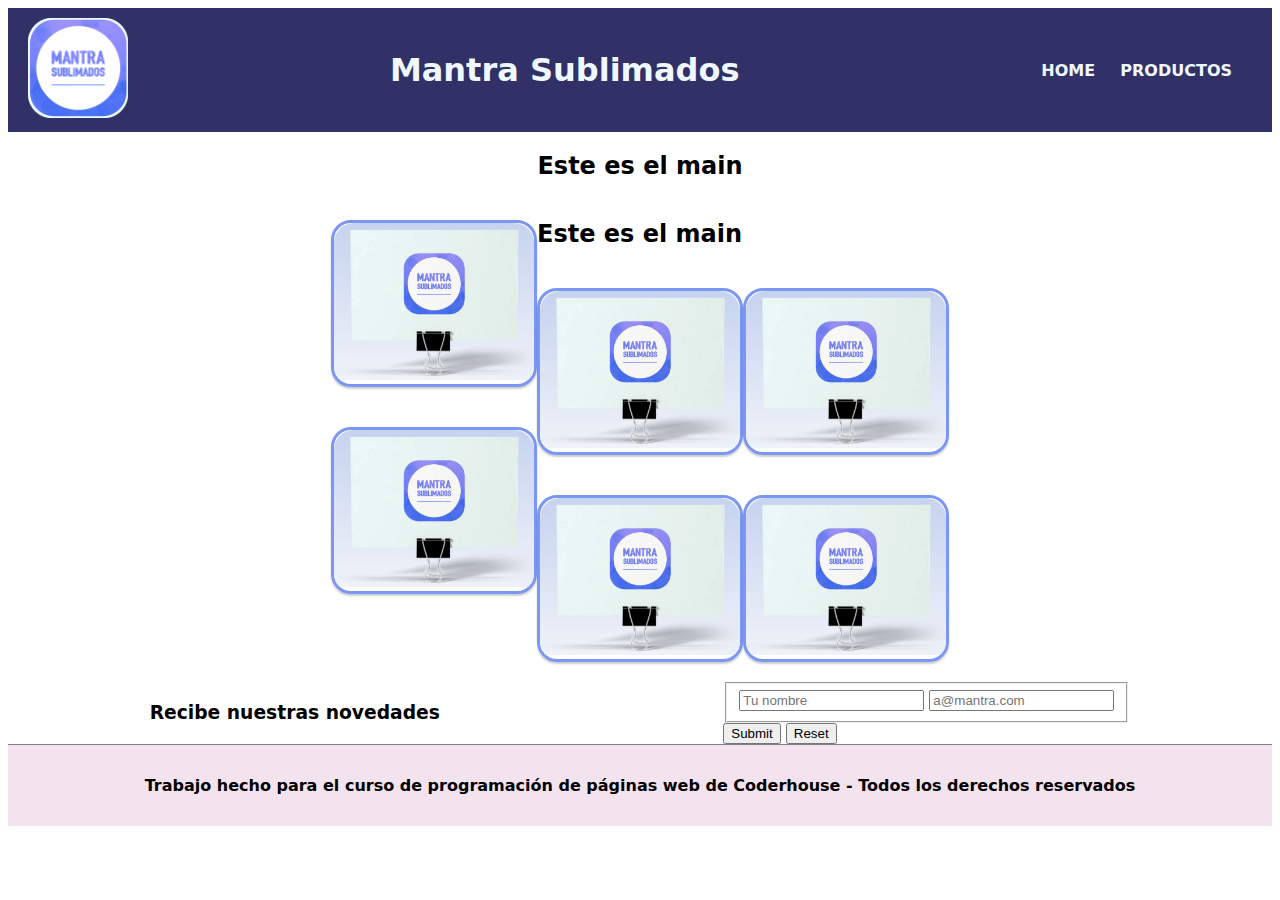
==== index.html @ cbd657bb "Se crea Home usando Flexbox, no tiene breakpoints" ====
<!DOCTYPE html>
<html lang="es">

<head>
    <meta charset="UTF-8">
    <meta http-equiv="X-UA-Compatible" content="IE=edge">
    <meta name="viewport" content="width=device-width, initial-scale=1.0">
    <title>Responsive</title>
    <link rel="stylesheet" href="CSS/estilos.css">
</head>

<body>
    <header class="contFlexH separaItemsMax">

        <a href="index.html"><img class="logo" src="img/logo.png" alt="Logo de Mantra Sublimados"></a>

        <h1>Mantra Sublimados</h1>

        <nav>
            <ul>
                <li><a href="">Home</a></li>
                <li><a href="">Productos</a></li>
            </ul>
        </nav>

    </header>

    <main class="contFlexV">
        <h2>Este es el main</h2>

        <section class="contFlexH">
            <article class="contFlexV separaItemsCent">
                <a class="contenedorProductos" href=""><img class="imgProductos" src="img/tarjeta.png" alt=""></a>
                <a class="contenedorProductos" href=""><img class="imgProductos" src="img/tarjeta.png" alt=""></a>
            </article>
            <div class="contFlexV">

                <h2>Este es el main</h2>
                <div class="contFlexH">
                    <article class="contFlexV">

                        <a class="contenedorProductos" href=""><img class="imgProductos" src="img/tarjeta.png"
                                alt=""></a>

                        <a class="contenedorProductos" href=""><img class="imgProductos" src="img/tarjeta.png"
                                alt=""></a>
                    </article>
                    <article class="contFlexV">

                        <a class="contenedorProductos" href=""><img class="imgProductos" src="img/tarjeta.png"
                                alt=""></a>

                        <a class="contenedorProductos" href=""><img class="imgProductos" src="img/tarjeta.png"
                                alt=""></a>
                    </article>
                </div>
            </div>

        </section>
    </main>

    <section class="contFlexH separaItemsCen">

        <h3>Recibe nuestras novedades</h3>

        <form>
            <fieldset>
                <input type="text" placeholder="Tu nombre">
                <input type="email" placeholder="a@mantra.com">
            </fieldset>
            <div>
                <input type="submit">
                <input type="reset">
            </div>
        </form>
    </section>

    <footer>
        <h4>Trabajo hecho para el curso de programación de páginas web de Coderhouse - Todos los derechos reservados
        </h4>
    </footer>

</body>

</html>
---- CSS/estilos.css ----
.logo {
    width: 100px;
}

header {
    background-color: #313168;
    color: aliceblue;
    padding: 10px 20px;
}



header nav li {
    list-style: none;
    text-transform: uppercase;
    display: inline-block;
    padding-right: 20px;
}

header nav li a:hover {
    border-bottom: 4px solid coral;
    border-radius: 20px;
}

header nav li a {
    text-decoration: none;
    color: aliceblue;
    font-weight: bold;
}

body {
    background-color: rgb(255, 255, 255);
    font-family: system-ui, -apple-system, BlinkMacSystemFont, 'Segoe UI', Roboto, Oxygen, Ubuntu, Cantarell, 'Open Sans', 'Helvetica Neue', sans-serif;
}

main {
    align-items: center;
}

.contFlexH {
    display: flex;
    flex-direction: row;
    flex-wrap: wrap;
}

.contFlexV {
    display: flex;
    flex-direction: column;

}

.separaItemsMax {
    justify-content: space-between;
    align-items: center;
}

.separaItemsCen {
    justify-content: space-around;
    align-items: center;
}

.imgProductos {
    width: 200px;
    height: auto;
    border-radius: 20px 20px 0px 0px;
}

.contenedorProductos {
    border: 3px solid #7c96f4ff;
    border-radius: 20px;
    text-align: center;
    overflow: hidden;
    box-shadow: 0 2px 2px rgba(0, 0, 0, 0.2);
    transition: all 0.25s;
    margin: 20px 0px;
}

.contenedorProductos:hover {
    transform: translateY(-15px);
    box-shadow: 0 12px 16px rgba(0, 0, 0, 0.2);
}

footer {
    text-align: center;
    padding: 10px 20px;
    border-top: solid gray 1px;
    background-color: #F2E3EF;
}
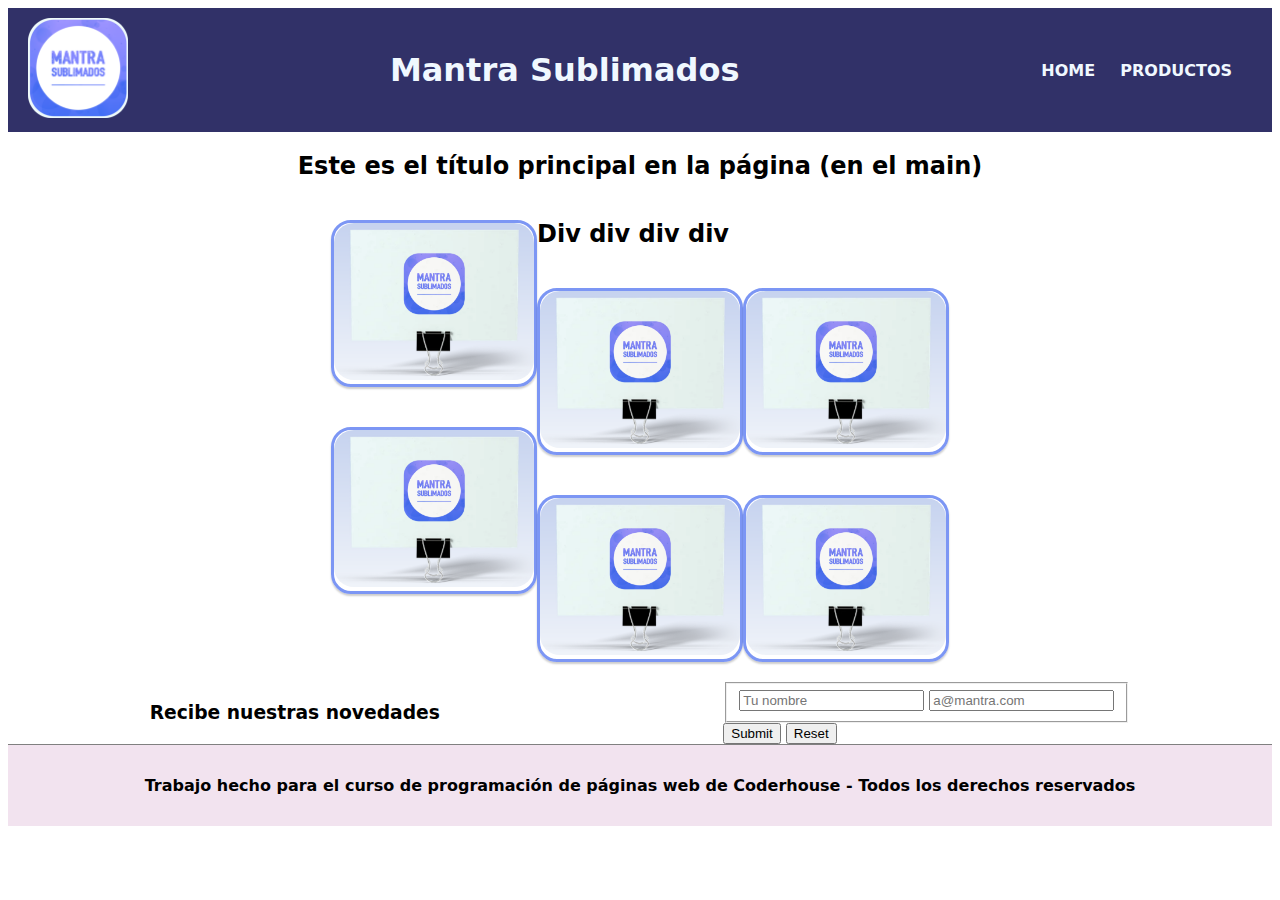
==== commit 6802d1ea: "incorporo grid en productos" ====
--- a/index.html
+++ b/index.html
@@ -6,6 +6,7 @@
     <meta http-equiv="X-UA-Compatible" content="IE=edge">
     <meta name="viewport" content="width=device-width, initial-scale=1.0">
     <title>Responsive</title>
+    <link href="https://cdn.jsdelivr.net/npm/bootstrap@5.0.2/dist/css/bootstrap.min.css" rel="stylesheet" integrity="sha384-EVSTQN3/azprG1Anm3QDgpJLIm9Nao0Yz1ztcQTwFspd3yD65VohhpuuCOmLASjC" crossorigin="anonymous">
     <link rel="stylesheet" href="CSS/estilos.css">
 </head>
 
@@ -18,15 +19,15 @@
 
         <nav>
             <ul>
-                <li><a href="">Home</a></li>
-                <li><a href="">Productos</a></li>
+                <li><a href="index.html">Home</a></li>
+                <li><a href="html/productos.html">Productos</a></li>
             </ul>
         </nav>
 
     </header>
 
     <main class="contFlexV">
-        <h2>Este es el main</h2>
+        <h2>Este es el título principal en la página (en el main)</h2>
 
         <section class="contFlexH">
             <article class="contFlexV separaItemsCent">
@@ -35,7 +36,7 @@
             </article>
             <div class="contFlexV">
 
-                <h2>Este es el main</h2>
+                <h2>Div div div div</h2>
                 <div class="contFlexH">
                     <article class="contFlexV">
 
--- a/CSS/estilos.css
+++ b/CSS/estilos.css
@@ -19,7 +19,6 @@
 
 header nav li a:hover {
     border-bottom: 4px solid coral;
-    border-radius: 20px;
 }
 
 header nav li a {
@@ -62,9 +61,17 @@
 .imgProductos {
     width: 200px;
     height: auto;
-    border-radius: 20px 20px 0px 0px;
+    border-radius: 20px;
 }
 
+.prod{
+    display: grid;
+    grid-template-columns: repeat(
+    auto-fill,
+    minmax(200px, 1fr)
+    );
+    gap: 20px;
+}
 .contenedorProductos {
     border: 3px solid #7c96f4ff;
     border-radius: 20px;
@@ -85,4 +92,12 @@
     padding: 10px 20px;
     border-top: solid gray 1px;
     background-color: #F2E3EF;
+}
+
+@media screen and (max-width: 500px){
+    header nav li {
+        display: block;
+        padding-right: 20px;
+    }
+    
 }